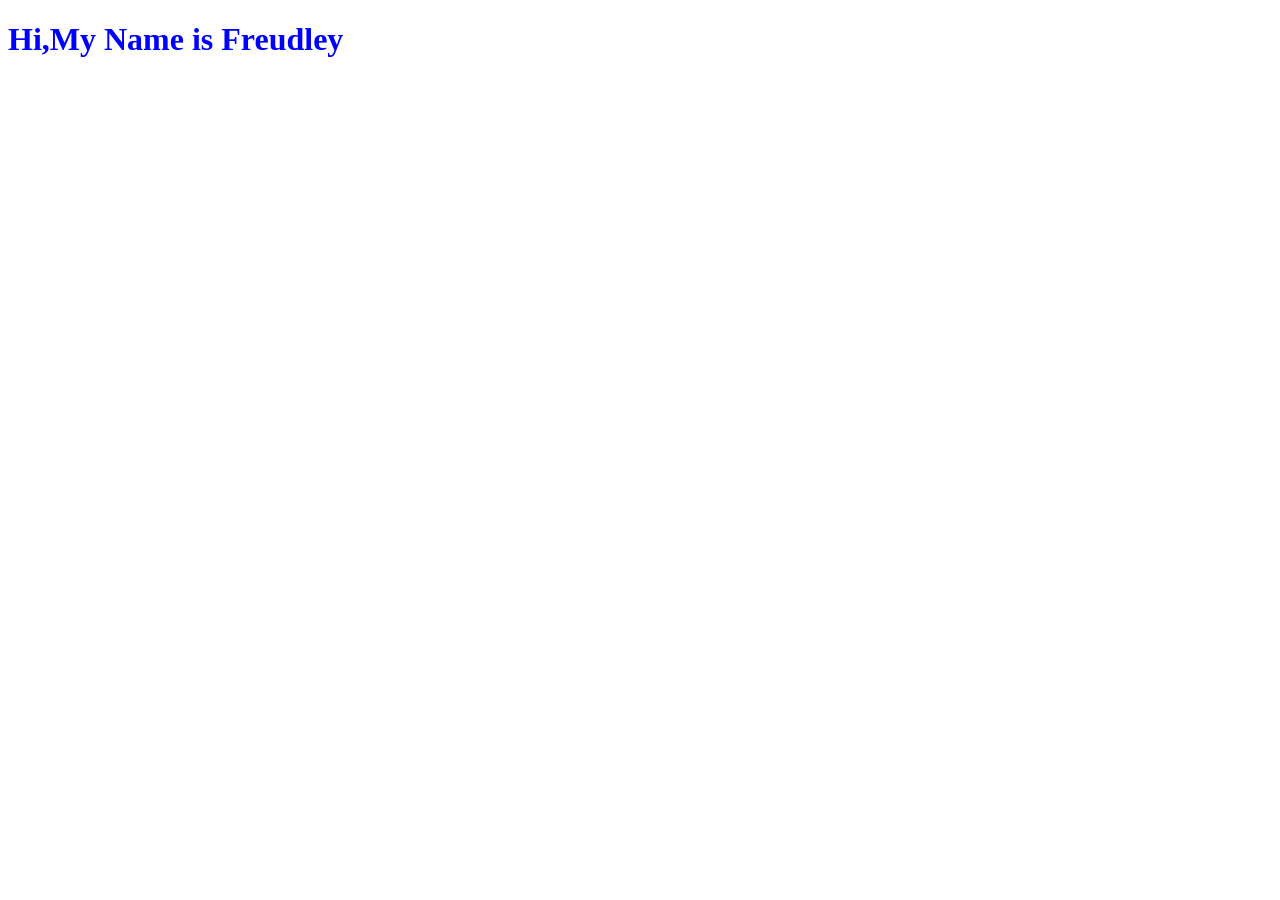
==== index.html @ a1449f0a "My first Commit" ====
<!DOCTYPE html>
<html lang="en">
    <head>
        <title>Freudley Leonard</title>
        <meta charset="utf-8">
    </head>
    <body>
        <h1 style="color:blue;">Hi,My Name is Freudley</h1>
    </body>


















</html>
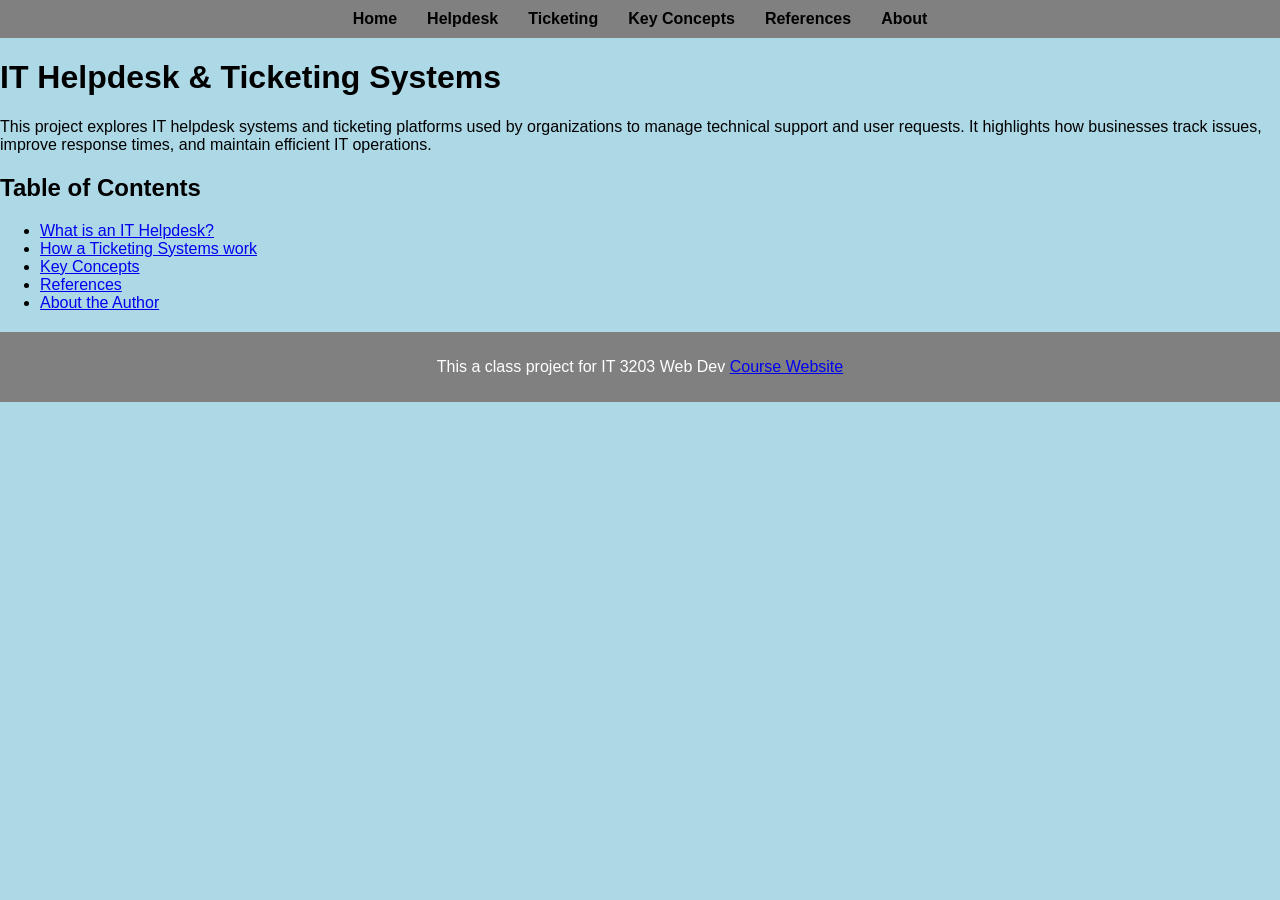
==== commit fc0e8182: "Added all Project 1 website pages and styling" ====
--- a/index.html
+++ b/index.html
@@ -1,28 +1,49 @@
 <!DOCTYPE html>
 <html lang="en">
     <head>
-        <title>Freudley Leonard</title>
         <meta charset="utf-8">
+        <meta name="viewport" content="width=device-width, initial-scale=1.0">
+        <title> IT helpdesk & Ticketing Systems</title>
+        <link rel="stylesheet" href="style.css">
     </head>
     <body>
-        <h1 style="color:blue;">Hi,My Name is Freudley</h1>
+
+        <!-- Navigation Menu-->
+        <nav>
+            <ul>
+                <li><a href="index.html">Home</a></li>
+                <li><a href="topic1.html">Helpdesk</a></li>
+                <li><a href="topic2.html">Ticketing</a></li>
+                <li><a href="concepts.html">Key Concepts</a></li>
+                <li><a href="references.html">References</a></li>
+                <li><a href="about.html">About</a></li>
+            </ul>
+        </nav>
+       
+        <!--Main Content-->
+        <div class="container">
+            <h1 id="main-title">IT Helpdesk & Ticketing Systems</h1>
+
+            <p> This project explores IT helpdesk systems and ticketing platforms used by organizations 
+                to manage technical support and user requests. It highlights how businesses track issues, 
+                improve response times, and maintain efficient IT operations.
+            </p>
+
+            <!-- Table of Contents-->
+            <h2>Table of Contents</h2>
+            <ul>
+                <li><a href="topic1.html">What is an IT Helpdesk?</a></li>
+                <li><a href="topic2.html">How a Ticketing Systems work</a></li>
+                <li><a href="concepts.html">Key Concepts</a></li>
+                <li><a href="references.html">References</a></li>
+                <li><a href="about.html">About the Author</a></li>
+            </ul>
+        </div>
+        <!--Footer-->
+        <footer>
+            <p>This a class project for IT 3203 Web Dev
+                <a href="https://ksuweb.github.io/IT3203/">Course Website</a>
+            </p>
+        </footer>
     </body>
-
-
-
-
-
-
-
-
-
-
-
-
-
-
-
-
-
-
 </html>
--- a/style.css
+++ b/style.css
@@ -0,0 +1,42 @@
+ /* General Page Styling */
+
+ body {
+    font-family: Arial, sans-serif;
+    margin: 0;
+    background-color:lightblue;
+ }
+
+ /* Navigation bar */
+
+ nav ul {
+    display: flex;
+    justify-content: center;
+    list-style: none;
+    background-color:grey;
+    padding: 10px;
+    margin: 0;
+ }
+
+ nav ul li a {
+    color: black;
+    text-decoration: none;
+    margin: 0 15px;
+    font-weight: bold;
+
+ }
+
+ /* Hover effect */
+ nav ul li a:hover {
+    color: yellow;
+ }
+
+
+
+ /*footer*/
+ footer {
+    text-align: center ;
+    padding: 10px;
+    background-color: grey;
+    color: white;
+    margin-top: 20px; 
+}
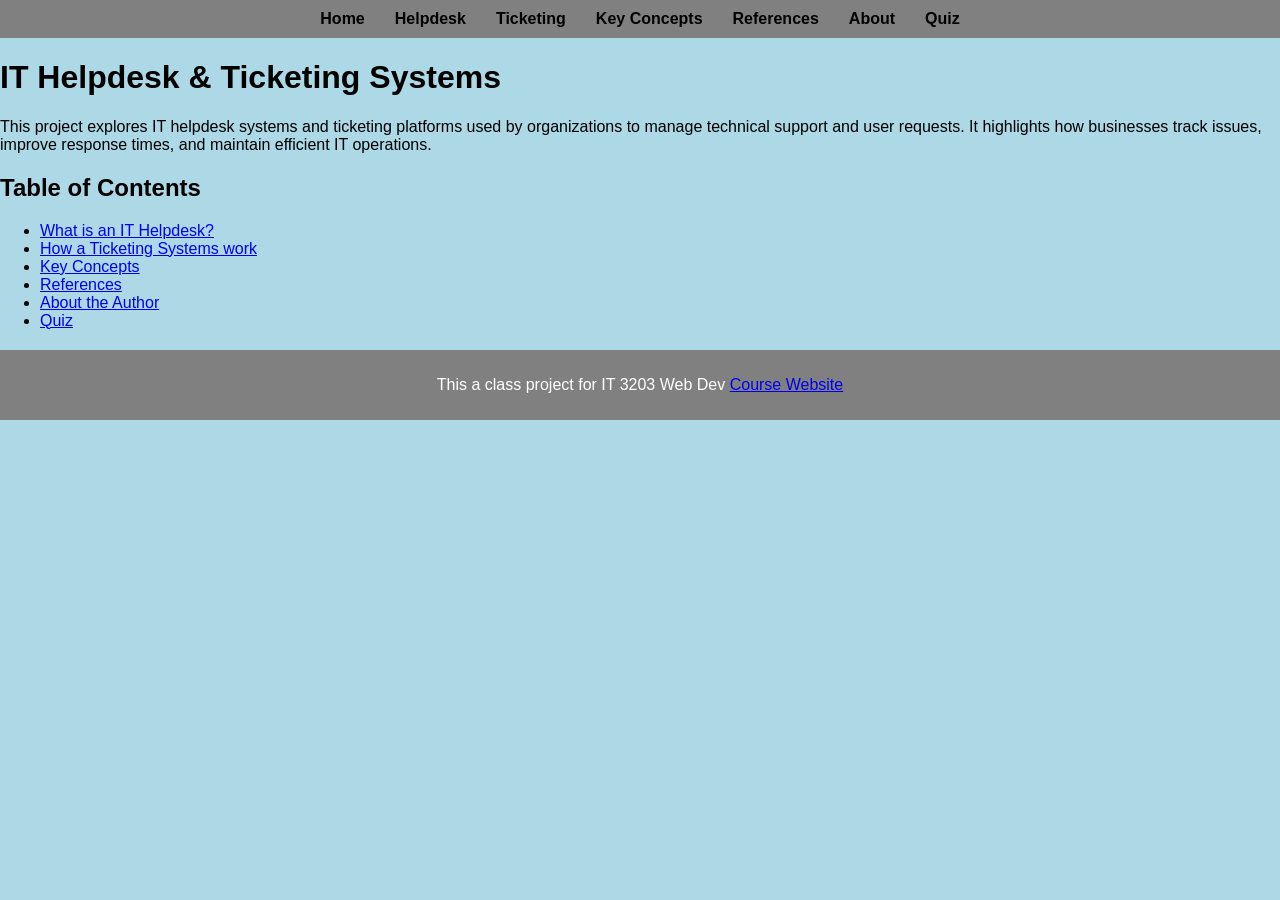
==== commit bcb8dc84: "Added milestone 2 quiz and improvements" ====
--- a/index.html
+++ b/index.html
@@ -17,6 +17,7 @@
                 <li><a href="concepts.html">Key Concepts</a></li>
                 <li><a href="references.html">References</a></li>
                 <li><a href="about.html">About</a></li>
+                <li><a href="quiz.html">Quiz</a></li>
             </ul>
         </nav>
        
@@ -37,6 +38,7 @@
                 <li><a href="concepts.html">Key Concepts</a></li>
                 <li><a href="references.html">References</a></li>
                 <li><a href="about.html">About the Author</a></li>
+                <li><a href="quiz.html">Quiz</a></li>
             </ul>
         </div>
         <!--Footer-->
--- a/style.css
+++ b/style.css
@@ -29,7 +29,37 @@
  nav ul li a:hover {
     color: yellow;
  }
+/* form styling */
+form {
+   max-width: 600px;
+   margin: auto;
+}
 
+/* space put questions */
+.card {
+   margin-bottom: 20px;
+}
+
+/* Buttons */
+button {
+   padding: 10px 15px;
+   margin: 10px 5px 0 0;
+   border: none;
+   background-color: #333;
+   color: white;
+   cursor: pointer;
+}
+
+/* Hover effect for buttons */
+button:hover {
+   background-color: #555;
+}
+
+/* Results section */
+#results {
+   margin-top: 20px;
+   font-weight: bold;
+}
 
 
  /*footer*/
